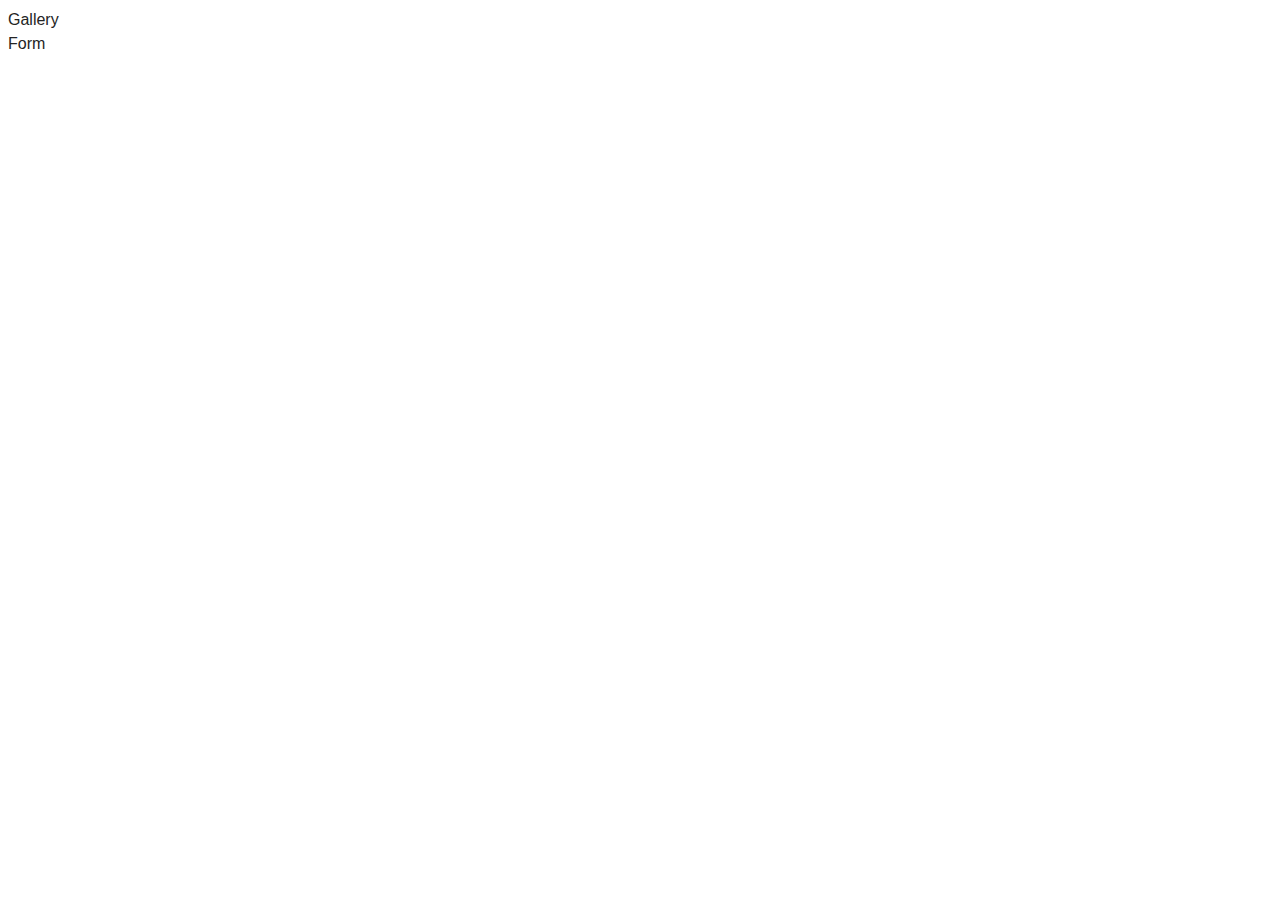
==== src/index.html @ d8275750 "Initial commit" ====
<!DOCTYPE html>
<html lang="en">
  <head>
    <meta charset="UTF-8" />
    <link rel="icon" type="image/svg+xml" href="/favicon.svg" />
    <meta name="viewport" content="width=device-width, initial-scale=1.0" />
    <title>Vanilla App Template</title>
    <link rel="stylesheet" href="./css/styles.css" />
  </head>
  <body>
    <header>
      <ul>
        <li><a href="./1-gallery.html">Gallery</a></li>
        <li><a href="./2-form.html">Form</a></li>
      </ul>
    </header>

    <script src="./js/1-gallery.js"></script>
    <script src="./js/2-form.js"></script>
    <script src="https://cdnjs.cloudflare.com/ajax/libs/simplelightbox/2.10.0/simple-lightbox.min.js"></script>
    <script src="https://cdn.jsdelivr.net/npm/basiclightbox@5.0.4/dist/basicLightbox.min.js"></script>
  </body>
</html>
---- src/css/styles.css ----
/**
  |============================
  | include css partials with
  | default @import url()
  |============================
*/
@import url('./reset.css');
@import url('./1-gallery.css');
@import url('./2-form.css');

:root {
  font-family: Inter, Avenir, Helvetica, Arial, sans-serif;
  font-size: 16px;
  line-height: 24px;
  font-weight: 400;

  color: #242424;
  background-color: rgba(255, 255, 255, 0.87);

  font-synthesis: none;
  text-rendering: optimizeLegibility;
  -webkit-font-smoothing: antialiased;
  -moz-osx-font-smoothing: grayscale;
  -webkit-text-size-adjust: 100%;
}
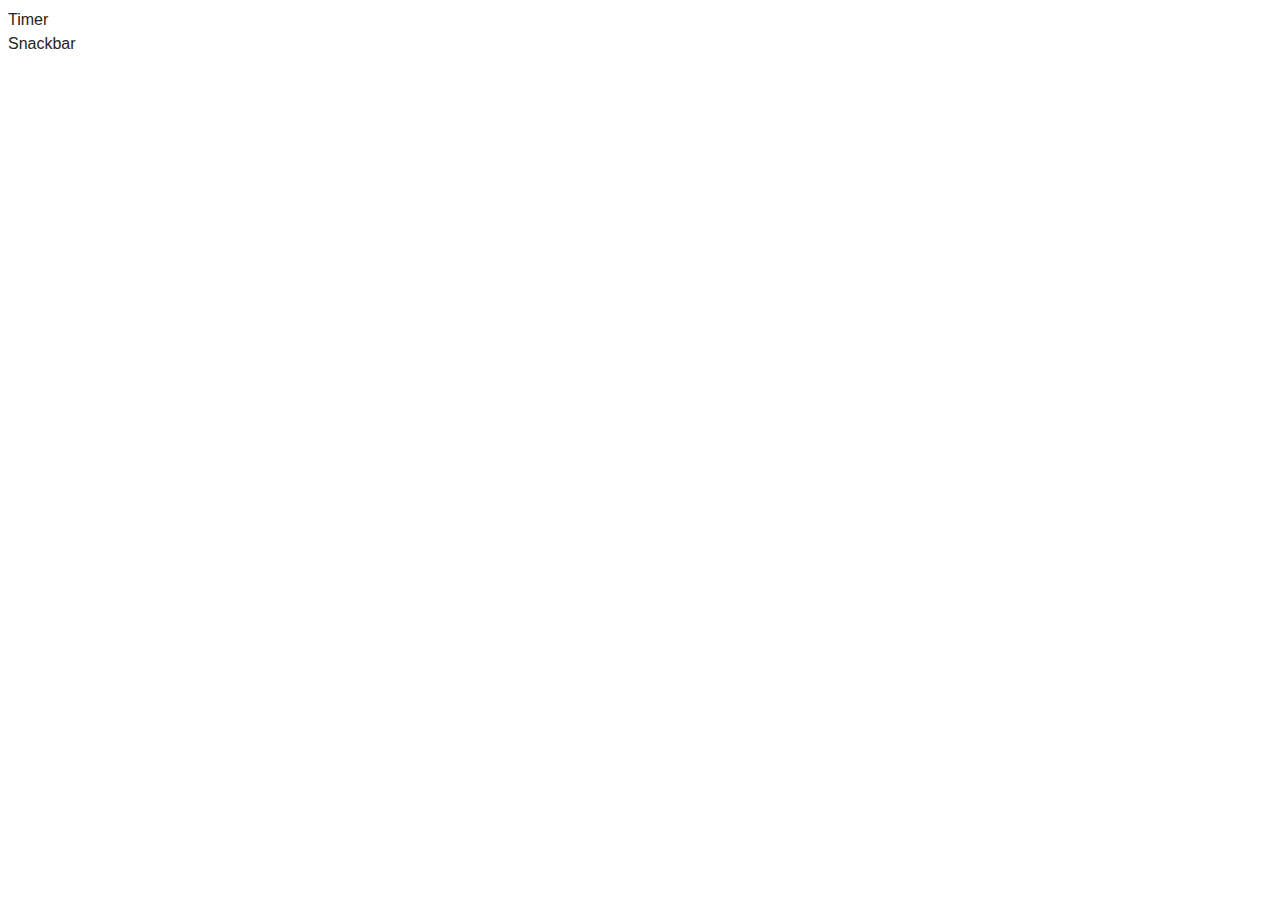
==== commit 23d7d7e4: "meow" ====
--- a/src/index.html
+++ b/src/index.html
@@ -10,14 +10,9 @@
   <body>
     <header>
       <ul>
-        <li><a href="./1-gallery.html">Gallery</a></li>
-        <li><a href="./2-form.html">Form</a></li>
+        <li><a href="./1-timer.html">Timer</a></li>
+        <li><a href="./2-snackbar.html">Snackbar</a></li>
       </ul>
     </header>
-
-    <script src="./js/1-gallery.js"></script>
-    <script src="./js/2-form.js"></script>
-    <script src="https://cdnjs.cloudflare.com/ajax/libs/simplelightbox/2.10.0/simple-lightbox.min.js"></script>
-    <script src="https://cdn.jsdelivr.net/npm/basiclightbox@5.0.4/dist/basicLightbox.min.js"></script>
   </body>
 </html>
--- a/src/css/styles.css
+++ b/src/css/styles.css
@@ -5,8 +5,8 @@
   |============================
 */
 @import url('./reset.css');
-@import url('./1-gallery.css');
-@import url('./2-form.css');
+@import url('./1-timer.css');
+@import url('./2-snackbar.css');
 
 :root {
   font-family: Inter, Avenir, Helvetica, Arial, sans-serif;
